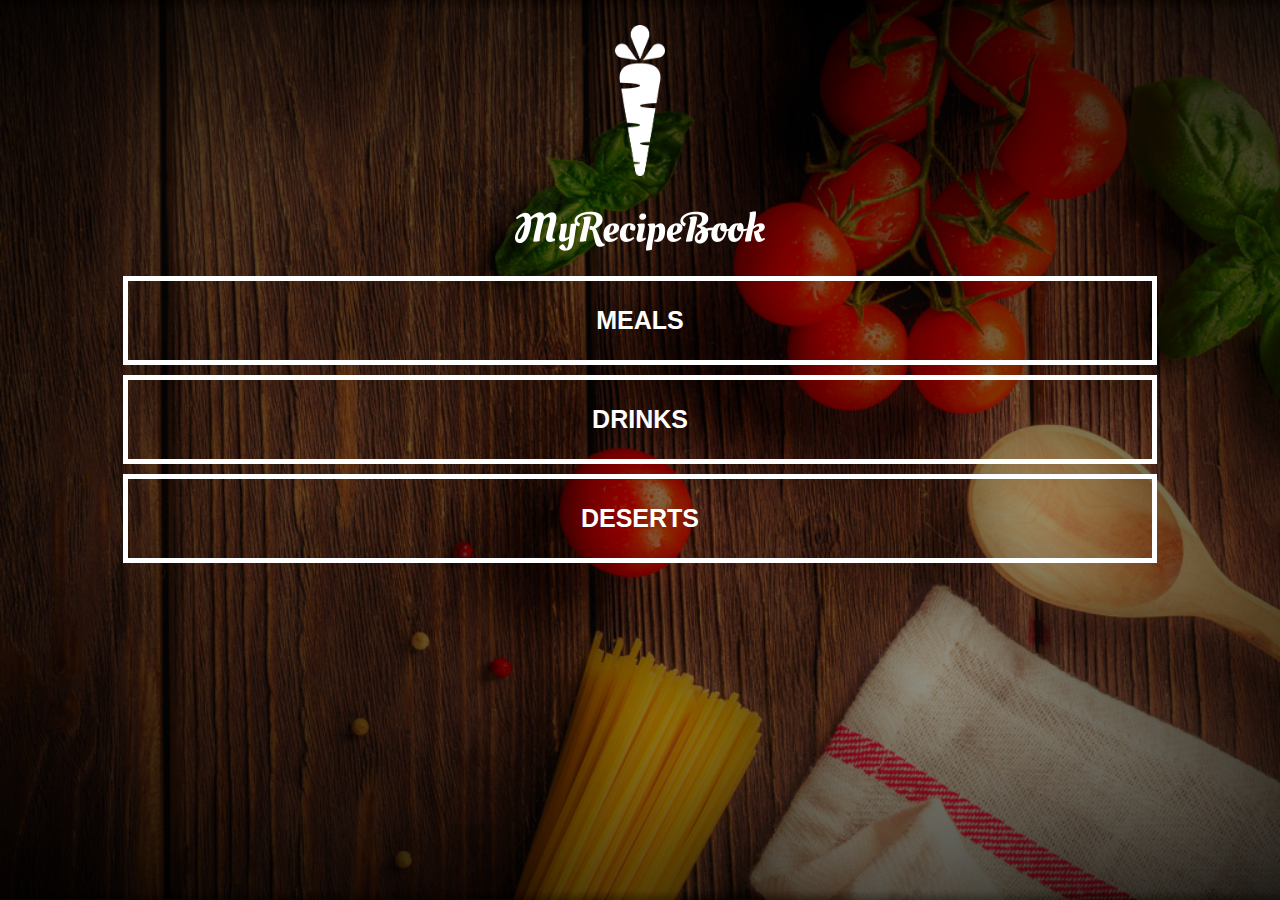
==== index.html @ a2471aa6 "Add files via upload" ====
<!DOCTYPE html>
<html>
    <head>
        <title>My Ricipe Book</title>
        <link rel="stylesheet" href="style.css">
    </head>

<body class="body-home">
<div id="home">
    <img src="images/logo-img.png" id="home-logo-img">
    <img src="images/logo-text.png" id="home-logo-text">

    <div class="home-manu">
        <a href="meals.html" class="home-manu-item">
            <p>Meals</p>
        </a>

        <a href="drinks.html" class="home-manu-item">
            <p>drinks</p>
        </a>

        <a href="deserts.html" class="home-manu-item">
            <p>deserts</p>
        </a>
    </div>
</div>
</body>
</html>
---- style.css ----
html{
    height: 100%;
}

body{
    font-family: sans-serif;
    margin: 0;
    padding: 0;
    height: 100%;
}

.body-home{
    background-image: url('images/background-01-port.png');
    background-position: center;
    background-attachment: fixed;
    background-repeat: no-repeat;
    background-size: cover;
}

.body-meals{
    background-image: url('images/background-02-port.png');
    background-position: center;
    background-attachment: fixed;
    background-repeat: no-repeat;
    background-size: cover;
}
/*========== Header ==========*/

.header{
    background-color: lightskyblue;
    width: 100%;
    height: 50px;
    top: 0;
    position: fixed;
    overflow: hidden;
    text-align: center;
}

.header i {
    float: left;
    padding: 17px 0px 0px 17px;
    color: white;
}
.header img {
    width: 150px;
    padding-top: 14px;
    padding-right: 25px;
}

/*========== Home Page ==========*/


#home-logo-img{
    width: 50px;
    display: block;
    margin: auto;
    padding: 25px 10px 10px 10px;
}

#home-logo-text{
    width: auto;
    display: block;
    margin: auto;
    padding: 25px;
}

/*========== Home Page Manu ==========*/
.home-manu-item{
    text-decoration: none;
    text-transform: uppercase;

    color:white;
    font-size: 25px;
    font-weight: bold;
    text-align: center;
    border: 5px solid white;

    display: block;
    margin: auto;
    margin-bottom: 10px;
    width: 80%;
}


/*==========  Meals Page  ==========*/

#meals {
    padding-top: 50px;
}

.meals-list a{
    text-decoration: none;
}

.meal-list-item{
    border: 5px solid #1a1a1a;
    margin: 10px;
}

.meal-list-item h1{
    font-weight: bold;
    font-size: 20px;
    color: #1a1a1a;
    padding-left: 10px;
}

.meal-list-item i {
    float: right;
    color: #1a1a1a;
    padding-right: 10px;
}

.meal-list-item p {
    font-size: 15px;
    font-style: italic;
    color: #4d4d4d;
    margin-top: -7px;
    padding-left: 10px;
}

/*========== Recipe Page ==========*/

#recipe{
    padding-top: 50px;
}

.recipe-details img{
    width: 100%;
}

.recipe-details h1{
    font-size: 25px;
    text-align: center;
    border: 5px solid black;
    margin: 10px;
    padding: 5px;
}

.recipe-details h2{
    font-size: 20px;
    text-align: left;
    margin: 0;
    margin-left: 10px;
}

.recipe-details-info {
    margin-left: 25px;
    margin-right: 25px;
}

.recipe-details-info p {
    font-size: 13px;
    display: inline-block;
}

.recipe-details-ingredients label {
    line-height: 25px;
    margin-left: 10px;
}

.recipe-details-steps {
    padding-top: 20px;
}

.recipe-details-steps ol {
    padding-left: 28px;
}

/*========== Responsive layout ==========*/

@media only screen and (min-width: 600px) {
#meals{
    width: 80%;
    margin: auto;
}

#recipe{
    width: 80%;
    margin: auto;
}
}

@media only screen and (min-width: 1000px) {
    #meals{
        width: 60%;
        margin: auto;
    }
    
    #recipe{
        width: 60%;
        margin: auto;
    }
}

@media only screen and (min-width: 1000px) {
    #meals{
        width: 40%;
        margin: auto;
    }
    
    #recipe{
        width: 40%;
        margin: auto;
    }
}


@media only screen and (min-width: 720px) {
.body-home{
    background-image: url('images/background-01-land.png');
}

.body-meals{
    background-image: url('images/background-02-land.png');
}

}
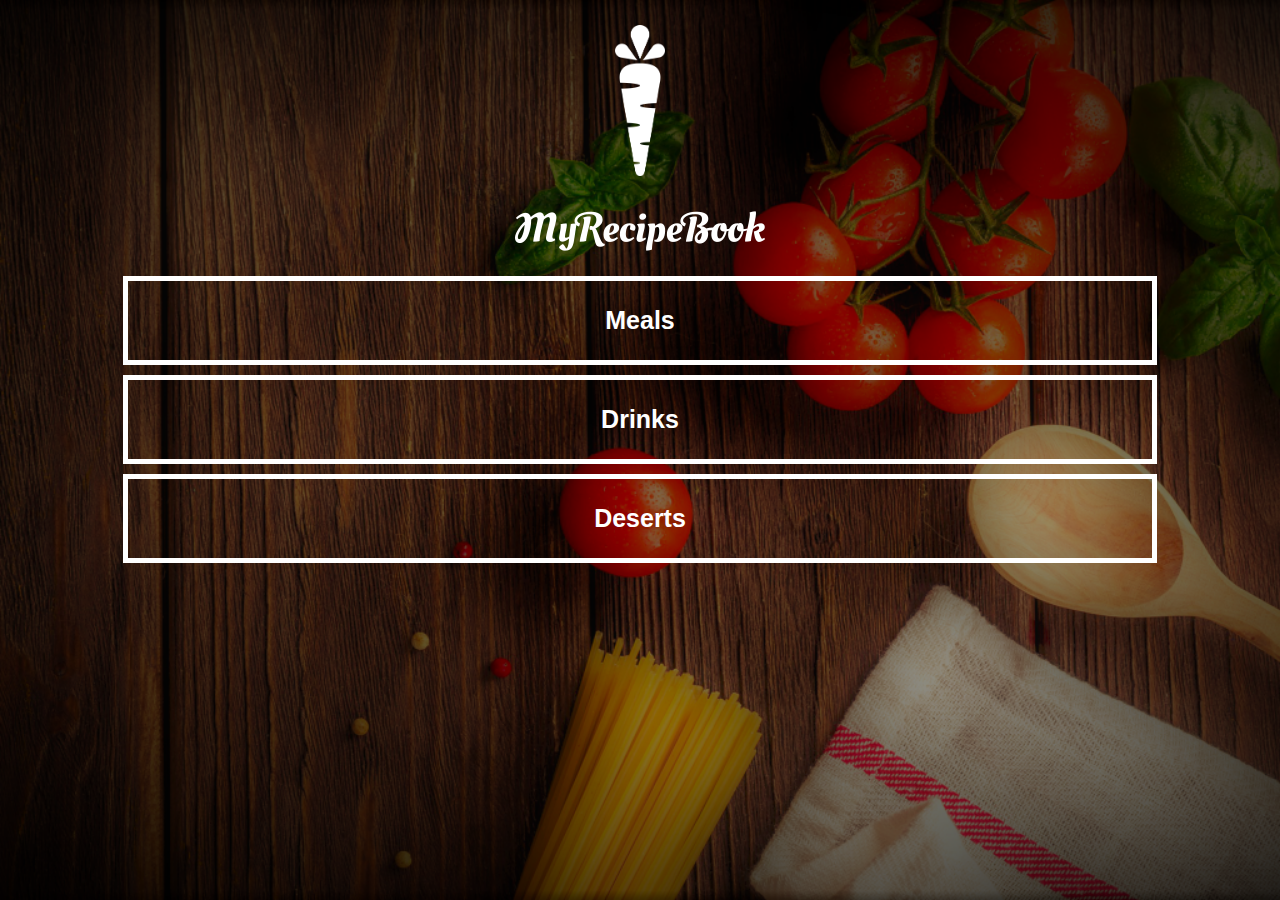
==== commit 0280f717: "Add files via upload" ====
--- a/index.html
+++ b/index.html
@@ -1,28 +1,32 @@
 <!DOCTYPE html>
 <html>
     <head>
-        <title>My Ricipe Book</title>
+        <title>My Recipe Book</title>
         <link rel="stylesheet" href="style.css">
     </head>
-
-<body class="body-home">
-<div id="home">
-    <img src="images/logo-img.png" id="home-logo-img">
-    <img src="images/logo-text.png" id="home-logo-text">
-
-    <div class="home-manu">
-        <a href="meals.html" class="home-manu-item">
-            <p>Meals</p>
-        </a>
-
-        <a href="drinks.html" class="home-manu-item">
-            <p>drinks</p>
-        </a>
-
-        <a href="deserts.html" class="home-manu-item">
-            <p>deserts</p>
-        </a>
-    </div>
-</div>
-</body>
+    
+    <body class="body-home">
+        <div id="home">
+           
+          <img src="images/logo-img.png" id="home-logo-img">  
+          <img src="images/logo-text.png" id="home-logo-text">   
+        
+            <div class="home menu">
+        
+           <a href="meals.html" class="home-menu-item">
+                <p>Meals</p>
+                </a>     
+                
+            <a href="drinks.html" class="home-menu-item">
+                <p>Drinks</p>
+            </a>    
+                
+            <a href="deserts.html" class="home-menu-item">
+                <p>Deserts</p>
+            </a> 
+                          
+            </div> 
+            
+        </div>
+    </body>        
 </html>--- a/style.css
+++ b/style.css
@@ -1,146 +1,152 @@
-html{
-    height: 100%;
-}
-
-body{
+html {
+    height: 100;
+    
+}
+body {
     font-family: sans-serif;
+    
     margin: 0;
     padding: 0;
+    
     height: 100%;
 }
 
-.body-home{
-    background-image: url('images/background-01-port.png');
+.body-home {
+    background-image: url(images/background-01-port.png);
     background-position: center;
-    background-attachment: fixed;
+    background-attachment: fixed; 
     background-repeat: no-repeat;
     background-size: cover;
 }
 
-.body-meals{
-    background-image: url('images/background-02-port.png');
+.body-meals {
+    background-image: url(images/background-02-port.png);
     background-position: center;
-    background-attachment: fixed;
+    background-attachment: fixed; 
     background-repeat: no-repeat;
     background-size: cover;
 }
-/*========== Header ==========*/
-
-.header{
-    background-color: lightskyblue;
-    width: 100%;
-    height: 50px;
-    top: 0;
+
+/*================ HOME PAGE ==================*/
+
+#home-logo-img {
+    width: 50px;
+    display: block;
+    margin: auto;
+    padding: 25px 10px 10px 10px;
+    }
+
+#home-logo-text {
+    width: auto;
+    display: block;
+    margin: auto;
+    padding: 25px;
+}
+
+/*============== HOME PAGE MENU ============*/
+
+.home-menu-item {
+    text-decoration: none;
+    text-transform: upperchase;
+    
+    color: #ffffff;
+    font-size: 25px;
+    font-weight: bold;
+    text-align: center;
+    border: 5px solid #ffffff;
+    
+    display: block;
+    margin: auto;
+    margin-bottom: 10px;
+    width: 80%;
+}
+
+/*================ HEADER ==================*/
+
+.header {
+    background-color: #2196f3;
+    
+    width: 100;
+    height: 50%;
+    top: 0%
+        
     position: fixed;
     overflow: hidden;
+    
     text-align: center;
 }
-
+ 
 .header i {
     float: left;
     padding: 17px 0px 0px 17px;
-    color: white;
-}
+    color: #ffffff
+}
+
 .header img {
     width: 150px;
     padding-top: 14px;
-    padding-right: 25px;
-}
-
-/*========== Home Page ==========*/
-
-
-#home-logo-img{
-    width: 50px;
-    display: block;
-    margin: auto;
-    padding: 25px 10px 10px 10px;
-}
-
-#home-logo-text{
-    width: auto;
-    display: block;
-    margin: auto;
-    padding: 25px;
-}
-
-/*========== Home Page Manu ==========*/
-.home-manu-item{
+    padding-right: 25px;    
+}
+
+
+/*============== HOME PAGE MENU ============*/
+
+.meals-list a {
     text-decoration: none;
-    text-transform: uppercase;
-
-    color:white;
-    font-size: 25px;
-    font-weight: bold;
-    text-align: center;
-    border: 5px solid white;
-
-    display: block;
-    margin: auto;
-    margin-bottom: 10px;
-    width: 80%;
-}
-
-
-/*==========  Meals Page  ==========*/
-
-#meals {
-    padding-top: 50px;
-}
-
-.meals-list a{
-    text-decoration: none;
-}
-
-.meal-list-item{
+}
+
+.meals-list-item {
     border: 5px solid #1a1a1a;
     margin: 10px;
 }
 
-.meal-list-item h1{
+.meals-list-item h1 {
     font-weight: bold;
     font-size: 20px;
     color: #1a1a1a;
-    padding-left: 10px;
-}
-
-.meal-list-item i {
+    padding-left: 10px;    
+}
+
+.meals-list-item i {
     float: right;
     color: #1a1a1a;
     padding-right: 10px;
 }
 
-.meal-list-item p {
+.meals-list-item p {
     font-size: 15px;
     font-style: italic;
     color: #4d4d4d;
     margin-top: -7px;
-    padding-left: 10px;
-}
-
-/*========== Recipe Page ==========*/
-
-#recipe{
-    padding-top: 50px;
-}
-
-.recipe-details img{
-    width: 100%;
-}
-
-.recipe-details h1{
+    padding-left: 10px
+}
+
+/*================ RECIPE PAGE ==================*/
+
+#recipe {
+    padding-top: 50%;
+}
+
+/*================ RECIPE DETAILS ==================*/
+
+.recipe-details img {
+    width:  100%;
+}
+
+.recipe-details h1 {
     font-size: 25px;
     text-align: center;
-    border: 5px solid black;
+    border: 5px solid #1a1a1a;
     margin: 10px;
     padding: 5px;
 }
 
-.recipe-details h2{
+.recipe-details h2 {
     font-size: 20px;
     text-align: left;
     margin: 0;
     margin-left: 10px;
+    
 }
 
 .recipe-details-info {
@@ -150,20 +156,22 @@
 
 .recipe-details-info p {
     font-size: 13px;
-    display: inline-block;
+    display: inline-block
+    
 }
 
 .recipe-details-ingredients label {
     line-height: 25px;
     margin-left: 10px;
+    
 }
 
 .recipe-details-steps {
     padding-top: 20px;
 }
 
-.recipe-details-steps ol {
-    padding-left: 28px;
+.receipe-details-steps ol {
+    padding-left: 28px
 }
 
 /*========== Responsive layout ==========*/
